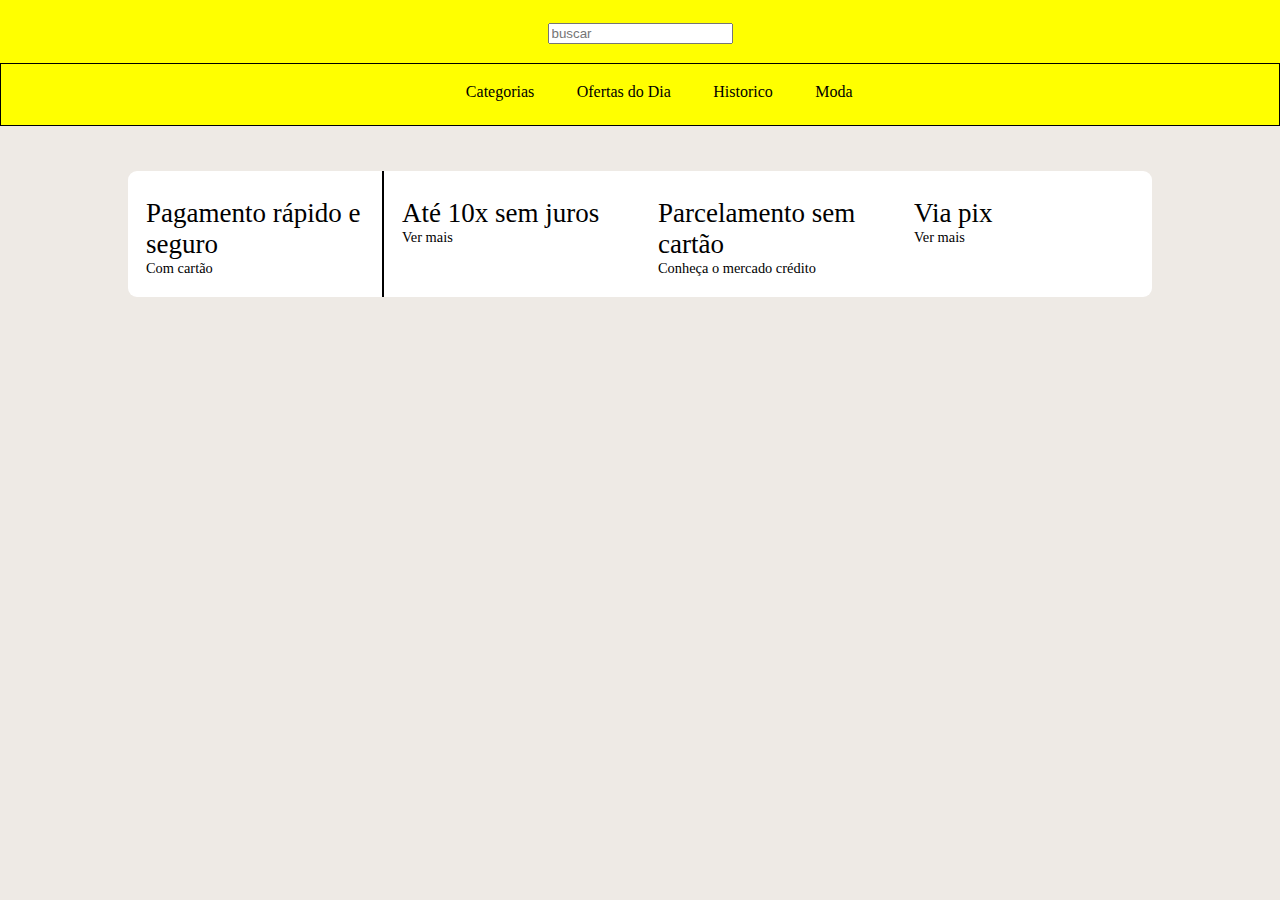
==== index.html @ 5439a06c "MErcado livre" ====
<!DOCTYPE html>
<html lang="pt">
<head>
    <meta charset="UTF-8">
    <meta name="viewport" content="width=device-width, initial-scale=1.0">
    <link rel="stylesheet" href="style.css">
    <title>Document</title>
</head>
<body>
    <section class="header">
        <section class="search-section">
            <input type="text" class="search" placeholder="buscar">
        </section>

        <section class="nav-bar">
            <a class="nav-options">Categorias</a>
            <a class="nav-options">Ofertas do Dia</a>
            <a class="nav-options">Historico</a>
            <a class="nav-options">Moda</a>
        </section>
    </section>

    <section class="content">
        <section class="benefits">
            <section class="first-card">
                <h1>Pagamento rápido e seguro</h1>
                <h2>Com cartão</h2>
            </section>
            
            <section class="card">
                <h1>Até 10x sem juros</h1>
                <h2>Ver mais</h2>
            </section>

            <section class="card">
                <h1>Parcelamento sem cartão</h1>
                <h2>Conheça o mercado crédito</h2>
            </section>

            <section class="card">
                <h1>Via pix</h1>
                <h2>Ver mais</h2>
            </section>
        </section>
    </section>
</body>
</html>
---- style.css ----
html {
    box-sizing: border-box;
    font-size: 16px;
  }
  
  *, *:before, *:after {
    box-sizing: inherit;
  }
  
  body, h1, h2, h3, h4, h5, h6, p, ol, ul {
    margin: 0;
    padding: 0;
    font-weight: normal;
  }
  
  ol, ul {
    list-style: none;
  }
  
  img {
    max-width: 100%;
    height: auto;
  }


  /*




  */

  .header{
    background-color: rgb(255, 255, 0);
    text-align: center;
    height: 14vh;   
  }

  .search-section{
    height: 7vh;
  }

  .search{
    margin-top: 2.5vh;
  }

  .nav-bar {
    height: 7vh;
    text-align: center;
    border: 1px solid black;
    line-height: 6vh;
  }

  .nav-options {
    margin-left: 3vw;
    vertical-align: middle;
    line-height: normal;
  }

  .content {
    background-color: rgb(238, 234, 229);
    height: 86vh;
    text-align: center;
  }

  .benefits {
    width: 80vw;
    height: 14vh;
    background-color: white;
    display: inline-block;
    margin-top: 5vh;
    border-radius: 1vh;
    text-align: center;
  }

  .first-card, .card {
    float: left;
    height: 14vh;
    text-align: left;
    width: 20vw;
    padding-left: 2vh;
}

  .first-card{
    border-right: 0.3vh solid black;
  }

  h1 {
    font-size: 3vh;
    margin-top: 3vh;
  }

  h2 {
    font-size: 1.6vh;
  }
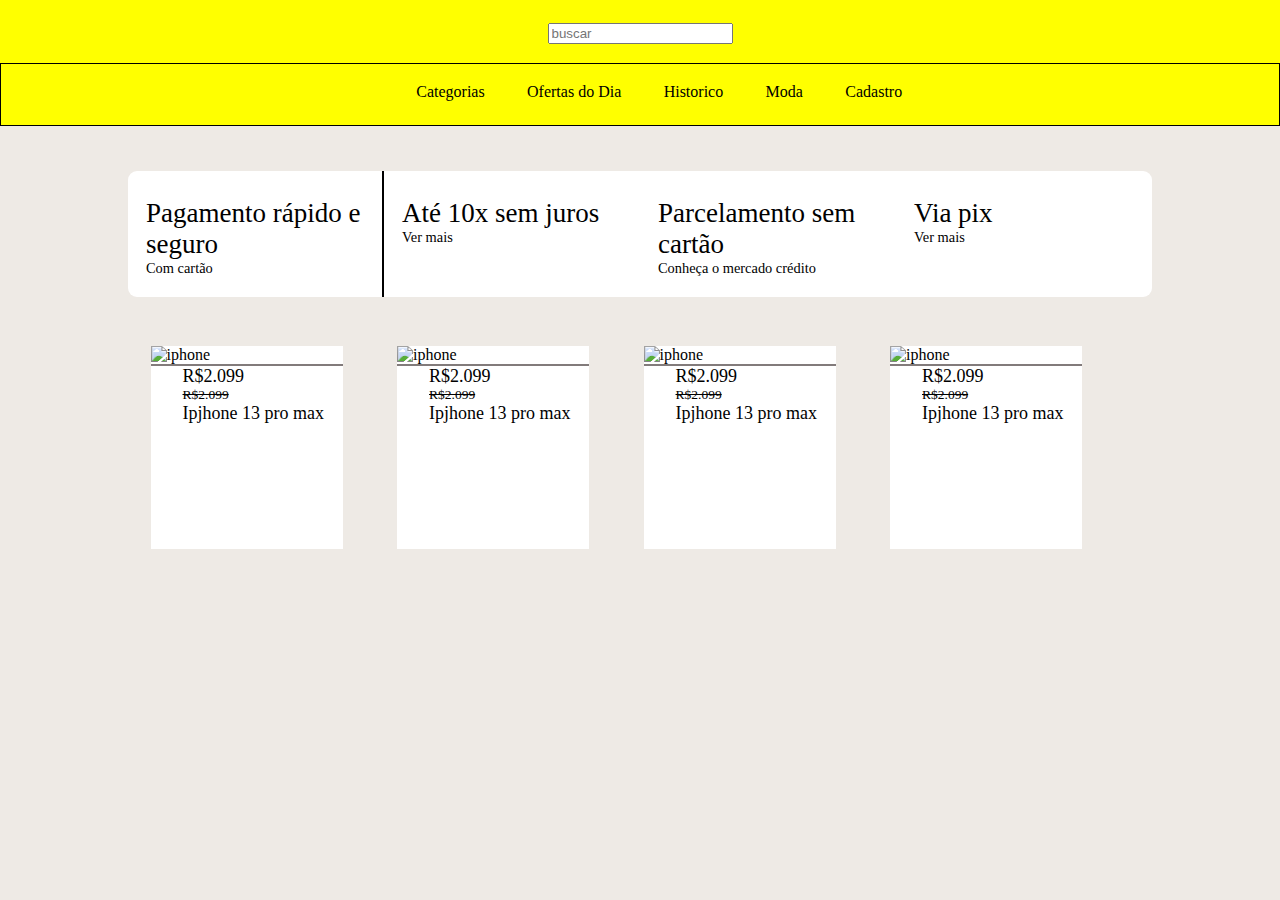
==== commit 80b368d4: "Atividade 20/01" ====
--- a/index.html
+++ b/index.html
@@ -13,15 +13,16 @@
         </section>
 
         <section class="nav-bar">
-            <a class="nav-options">Categorias</a>
-            <a class="nav-options">Ofertas do Dia</a>
-            <a class="nav-options">Historico</a>
-            <a class="nav-options">Moda</a>
+            <a href="categorias.html" class="nav-options">Categorias</a>
+            <a href="ofertas.html" class="nav-options">Ofertas do Dia</a>
+            <a href="historico.html" class="nav-options">Historico</a>
+            <a href="moda.html" class="nav-options">Moda</a>
+            <a href="cadastro.html" class="nav-options">Cadastro</a>
         </section>
     </section>
 
     <section class="content">
-        <section class="benefits">
+        <section class="benefits contents">
             <section class="first-card">
                 <h1>Pagamento rápido e seguro</h1>
                 <h2>Com cartão</h2>
@@ -42,6 +43,44 @@
                 <h2>Ver mais</h2>
             </section>
         </section>
+
+        <section class="products contents">
+            <div class="cards">
+                <img src="https://encrypted-tbn0.gstatic.com/images?q=tbn:ANd9GcT7Zfz2PypVUyRzH6VsyyZgMldi3mN8rLUs1dLbU7fnpFguZvwc_8ZZDMOmGPkGrT-bbkg&usqp=CAU" alt="iphone" width="244px" height="244px">
+                <div class="linha-horizontal"></div>                
+                <h2>R$2.099</h2>
+                <h3>R$2.099</h3>
+                <h2>Ipjhone 13 pro max</h2>
+
+            </div>
+
+            <div class="cards">
+                <img src="https://encrypted-tbn0.gstatic.com/images?q=tbn:ANd9GcT7Zfz2PypVUyRzH6VsyyZgMldi3mN8rLUs1dLbU7fnpFguZvwc_8ZZDMOmGPkGrT-bbkg&usqp=CAU" alt="iphone" width="244px" height="244px">
+                <div class="linha-horizontal"></div>                
+                <h2>R$2.099</h2>
+                <h3>R$2.099</h3>
+                <h2>Ipjhone 13 pro max</h2>
+
+            </div>
+
+            <div class="cards">
+                <img src="https://encrypted-tbn0.gstatic.com/images?q=tbn:ANd9GcT7Zfz2PypVUyRzH6VsyyZgMldi3mN8rLUs1dLbU7fnpFguZvwc_8ZZDMOmGPkGrT-bbkg&usqp=CAU" alt="iphone" width="244px" height="244px">
+                <div class="linha-horizontal"></div>                
+                <h2>R$2.099</h2>
+                <h3>R$2.099</h3>
+                <h2>Ipjhone 13 pro max</h2>
+
+            </div>
+
+            <div class="cards">
+                <img src="https://encrypted-tbn0.gstatic.com/images?q=tbn:ANd9GcT7Zfz2PypVUyRzH6VsyyZgMldi3mN8rLUs1dLbU7fnpFguZvwc_8ZZDMOmGPkGrT-bbkg&usqp=CAU" alt="iphone" width="244px" height="244px">
+                <div class="linha-horizontal"></div>                
+                <h2>R$2.099</h2>
+                <h3>R$2.099</h3>
+                <h2>Ipjhone 13 pro max</h2>
+
+            </div>
+        </section>
     </section>
 </body>
 </html>--- a/style.css
+++ b/style.css
@@ -55,6 +55,15 @@
     margin-left: 3vw;
     vertical-align: middle;
     line-height: normal;
+    text-decoration: none;
+    color: black;
+  }
+
+  .nav-options:hover {
+    transition-duration: 1s;
+    padding: 0.4%;
+    background-color: black;
+    color: white;
   }
 
   .content {
@@ -64,13 +73,9 @@
   }
 
   .benefits {
-    width: 80vw;
+    background-color: white;
     height: 14vh;
-    background-color: white;
-    display: inline-block;
-    margin-top: 5vh;
     border-radius: 1vh;
-    text-align: center;
   }
 
   .first-card, .card {
@@ -92,4 +97,45 @@
 
   h2 {
     font-size: 1.6vh;
-  }+  }
+
+  .contents{
+    text-align: left;
+    display: inline-block;
+    margin-top: 5vh;
+  }
+
+  .products {
+    width: 80vw;
+  }
+  .cards {
+    width: 15vw;
+    margin-left: 2.5vh;
+    margin-right: 2.5vw;
+    float: left;
+    height: 22.5vh;
+    background-color: white;
+    overflow: hidden;
+  }
+
+  .cards:hover {
+    transition-duration: 1s;
+    transition-timing-function: linear;
+    height: 30vh;
+  }
+
+  .cards h2{
+    font-size: 2vh;
+    margin-left: 2.5vw;
+  }
+
+  .cards h3{
+    font-size: 1.5vh;
+    margin-left: 2.5vw;
+    text-decoration: line-through;
+  }
+
+  .linha-horizontal {
+    width: 300px;
+    border: 0.2px solid rgb(130, 123, 123);
+}